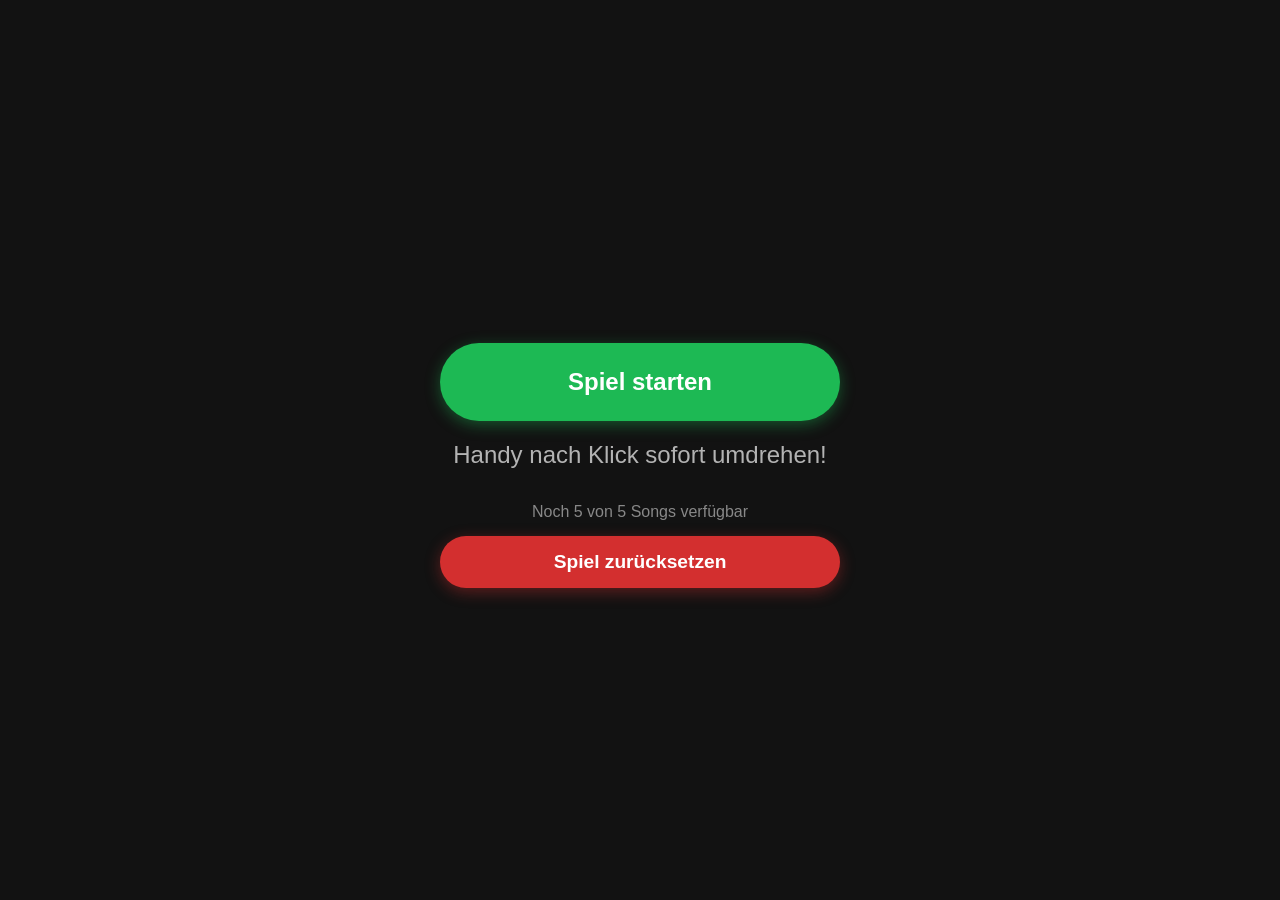
==== Index.html @ 715f30c4 "Update Index.html" ====
<!DOCTYPE html>
<html lang="de">
<head>
  <meta charset="UTF-8">
  <meta name="viewport" content="width=device-width, initial-scale=1.0, user-scalable=no">
  <title>Custom Hitster</title>
  <style>
    body { background: #121212; color: #ffffff; font-family: sans-serif; margin: 0; height: 100vh; display: flex; flex-direction: column; align-items: center; justify-content: center; text-align: center; }
    .screen { display: flex; flex-direction: column; align-items: center; justify-content: center; width: 100%; height: 100%; }
    .hidden { display: none !important; }
    
    button { background: #1DB954; color: white; border: none; padding: 25px 50px; font-size: 1.5rem; border-radius: 50px; cursor: pointer; font-weight: bold; box-shadow: 0 4px 15px rgba(29, 185, 84, 0.4); margin-top: 30px; transition: 0.3s; width: 80%; max-width: 400px; }
    button:active:not(:disabled) { transform: scale(0.95); }
    button:disabled { background: #555; box-shadow: none; cursor: not-allowed; color: #aaa; }
    
    .btn-danger { background: #d32f2f; box-shadow: 0 4px 15px rgba(211, 47, 47, 0.4); margin-top: 15px; padding: 15px 30px; font-size: 1.2rem; }
    
    h1 { font-size: 5rem; margin: 0; color: #1DB954; }
    h2 { font-size: 3rem; margin: 10px 0; color: #ffffff; }
    h3 { font-size: 2rem; margin: 10px 0; color: #b3b3b3; }
    .year { font-size: 4rem; color: #1DB954; font-weight: bold; margin-top: 20px; }
    p { font-size: 1.5rem; color: #b3b3b3; margin-top: 20px; }
    
    .status-text { font-size: 1rem; color: #888; margin-top: 10px; }
  </style>
</head>
<body>

  <!-- 1. Startbildschirm -->
  <div id="start-screen" class="screen">
    <button id="start-btn">Spiel starten</button>
    <p>Handy nach Klick sofort umdrehen!</p>
    <div id="status-display" class="status-text">Geladene Songs: 0</div>
    <button id="reset-btn" class="btn-danger">Spiel zurücksetzen</button>
  </div>

  <!-- 2. Countdown-Bildschirm -->
  <div id="countdown-screen" class="screen hidden">
    <h1 id="timer">3</h1>
    <p>Jetzt umdrehen!</p>
  </div>

  <!-- 3. Auflösung / Song-Info-Bildschirm -->
  <div id="song-screen" class="screen hidden">
    <h3 id="artist-display">Interpret</h3>
    <h2 id="title-display">Titel</h2>
    <div class="year" id="year-display">1900</div>
    <button id="next-btn">Nächste Karte ziehen</button>
    <p>Handy nach Klick sofort umdrehen!</p>
  </div>

  <script>
    // --- 1. DATENBANK ---
    // Hier kannst du deine Songs im normalen Format einfügen, ohne manuell IDs zu vergeben
    let songDB = [
      { artist: "Nena", title: "99 Luftballons", year: 1983 },
      { artist: "Queen", title: "Bohemian Rhapsody", year: 1975 },
      { artist: "The Weeknd", title: "Blinding Lights", year: 2019 },
      { artist: "Nirvana", title: "Smells Like Teen Spirit", year: 1991 },
      { artist: "Falco", title: "Rock Me Amadeus", year: 1985 }
    ];

    // --- 2. AUTOMATISCHE ID-GENERIERUNG ---
    // Erstellt aus Interpret und Titel eine einzigartige, unveränderliche ID (z.B. "nena99luftballons")
    songDB = songDB.map(song => {
      const uniqueId = (song.artist + song.title).toLowerCase().replace(/[^a-z0-9]/g, '');
      return { 
        id: uniqueId, 
        artist: song.artist, 
        title: song.title, 
        year: song.year 
      };
    });

    // --- 3. DOM-ELEMENTE VERKNÜPFEN ---
    const startScreen = document.getElementById('start-screen');
    const countdownScreen = document.getElementById('countdown-screen');
    const songScreen = document.getElementById('song-screen');
    
    const timerElement = document.getElementById('timer');
    const startBtn = document.getElementById('start-btn');
    const nextBtn = document.getElementById('next-btn');
    const resetBtn = document.getElementById('reset-btn');
    
    const artistDisplay = document.getElementById('artist-display');
    const titleDisplay = document.getElementById('title-display');
    const yearDisplay = document.getElementById('year-display');
    const statusDisplay = document.getElementById('status-display');

    // --- 4. SPEICHER-LOGIK (LocalStorage) ---
    const STORAGE_KEY = 'customHitsterPlayedSongs';
    
    // Gespielte Song-IDs aus dem Speicher laden (oder leeres Array, falls neu)
    let playedSongIds = JSON.parse(localStorage.getItem(STORAGE_KEY)) || [];
    
    // Liste der noch verfügbaren Songs filtern
    let availableSongs = songDB.filter(song => !playedSongIds.includes(song.id));

    // UI-Update beim Start: Zeige an, wie viele Songs noch übrig sind
    function updateStatusUI() {
      statusDisplay.innerText = `Noch ${availableSongs.length} von ${songDB.length} Songs verfügbar`;
      if (availableSongs.length === 0) {
        startBtn.disabled = true;
        startBtn.innerText = "Alle Songs gespielt";
      }
    }
    updateStatusUI();

    // --- 5. ABLAUF-LOGIK ---
    function showScreen(screenToShow) {
      startScreen.classList.add('hidden');
      countdownScreen.classList.add('hidden');
      songScreen.classList.add('hidden');
      screenToShow.classList.remove('hidden');
    }

    function startCountdown() {
      if (availableSongs.length === 0) {
        alert("Alle Songs wurden bereits gespielt! Setze das Spiel zurück.");
        showScreen(startScreen);
        return;
      }

      showScreen(countdownScreen);
      let timeLeft = 3;
      timerElement.innerText = timeLeft;

      const countdownInterval = setInterval(() => {
        timeLeft--;
        if (timeLeft > 0) {
          timerElement.innerText = timeLeft;
        } else {
          clearInterval(countdownInterval);
          showRandomSong();
        }
      }, 1000);
    }

    function showRandomSong() {
      // Zufälligen Index aus den noch verfügbaren Songs wählen
      const randomIndex = Math.floor(Math.random() * availableSongs.length);
      const selectedSong = availableSongs[randomIndex];

      // Song aus der temporären Liste entfernen
      availableSongs.splice(randomIndex, 1);

      // ID in die Liste der gespielten Songs aufnehmen und im LocalStorage speichern
      playedSongIds.push(selectedSong.id);
      localStorage.setItem(STORAGE_KEY, JSON.stringify(playedSongIds));

      // Daten in das HTML eintragen
      artistDisplay.innerText = selectedSong.artist;
      titleDisplay.innerText = selectedSong.title;
      yearDisplay.innerText = selectedSong.year;

      showScreen(songScreen);
    }

    // --- 6. RESET-LOGIK ---
    function resetGame() {
      const confirmReset = confirm("Möchtest du das Spiel wirklich zurücksetzen? Alle bisher gespielten Songs werden wieder verfügbar.");
      if (confirmReset) {
        // Speicher leeren
        localStorage.removeItem(STORAGE_KEY);
        // Seite neu laden, um Variablen und UI komplett frisch zu initialisieren
        location.reload();
      }
    }

    // --- 7. EVENT LISTENER ---
    startBtn.addEventListener('click', startCountdown);
    nextBtn.addEventListener('click', startCountdown);
    resetBtn.addEventListener('click', resetGame);

  </script>
</body>
</html>
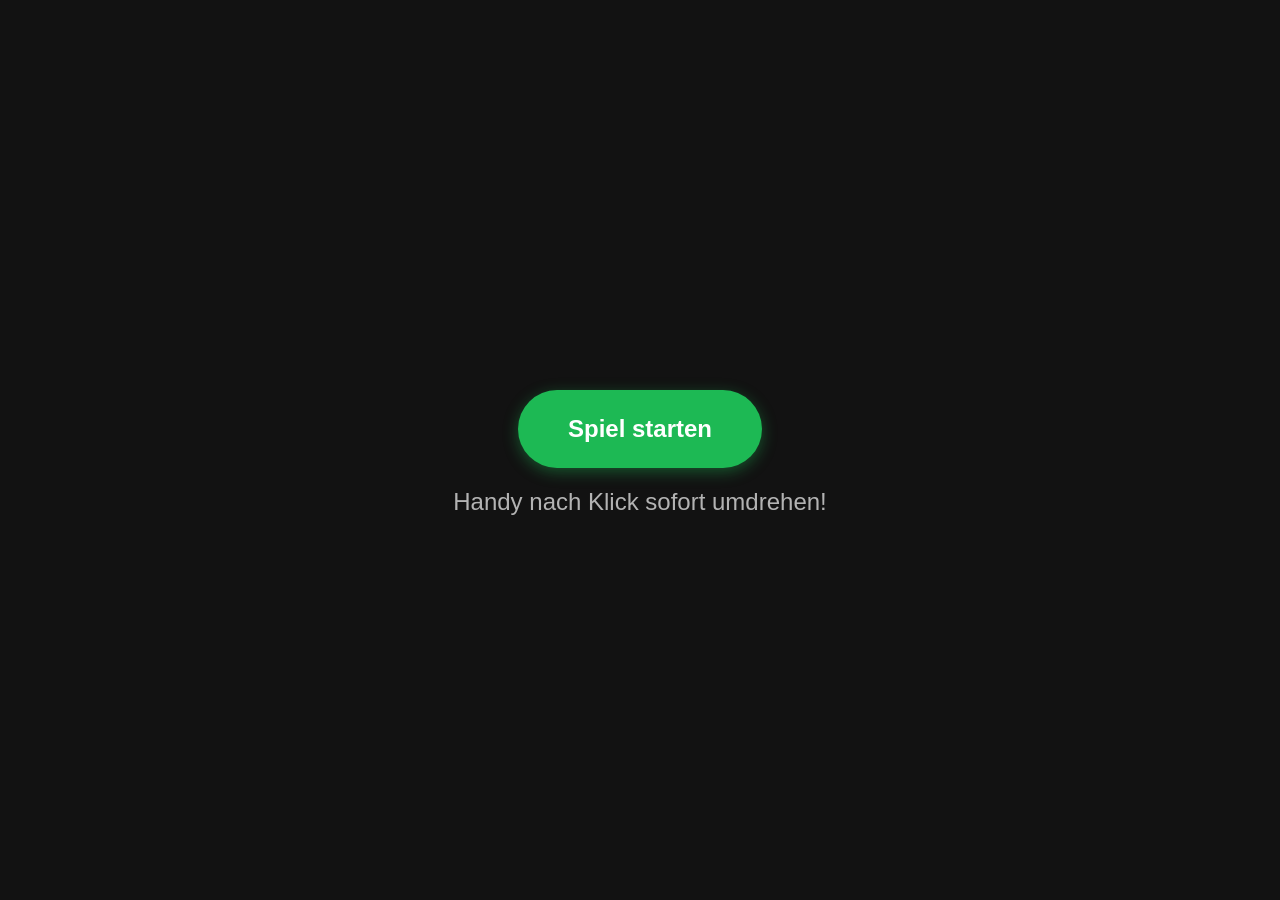
==== commit 4f0f2417: "Merge pull request #6 from gatolopez48/gatolopez48-patch-1 Update Index.html" ====
--- a/Index.html
+++ b/Index.html
@@ -5,42 +5,41 @@
   <meta name="viewport" content="width=device-width, initial-scale=1.0, user-scalable=no">
   <title>Custom Hitster</title>
   <style>
+    /* Grundlegendes Styling für eine App-ähnliche, dunkle Oberfläche */
     body { background: #121212; color: #ffffff; font-family: sans-serif; margin: 0; height: 100vh; display: flex; flex-direction: column; align-items: center; justify-content: center; text-align: center; }
+    /* Screen-Klasse zentriert den Inhalt des jeweiligen Bildschirms */
     .screen { display: flex; flex-direction: column; align-items: center; justify-content: center; width: 100%; height: 100%; }
+    /* Hilfsklasse zum Ausblenden inaktiver Bildschirme */
     .hidden { display: none !important; }
     
-    button { background: #1DB954; color: white; border: none; padding: 25px 50px; font-size: 1.5rem; border-radius: 50px; cursor: pointer; font-weight: bold; box-shadow: 0 4px 15px rgba(29, 185, 84, 0.4); margin-top: 30px; transition: 0.3s; width: 80%; max-width: 400px; }
+    /* Button-Design (ähnlich wie Spotify/Hitster) */
+    button { background: #1DB954; color: white; border: none; padding: 25px 50px; font-size: 1.5rem; border-radius: 50px; cursor: pointer; font-weight: bold; box-shadow: 0 4px 15px rgba(29, 185, 84, 0.4); margin-top: 30px; transition: 0.3s; }
     button:active:not(:disabled) { transform: scale(0.95); }
     button:disabled { background: #555; box-shadow: none; cursor: not-allowed; color: #aaa; }
     
-    .btn-danger { background: #d32f2f; box-shadow: 0 4px 15px rgba(211, 47, 47, 0.4); margin-top: 15px; padding: 15px 30px; font-size: 1.2rem; }
-    
+    /* Typografie */
     h1 { font-size: 5rem; margin: 0; color: #1DB954; }
     h2 { font-size: 3rem; margin: 10px 0; color: #ffffff; }
     h3 { font-size: 2rem; margin: 10px 0; color: #b3b3b3; }
     .year { font-size: 4rem; color: #1DB954; font-weight: bold; margin-top: 20px; }
     p { font-size: 1.5rem; color: #b3b3b3; margin-top: 20px; }
-    
-    .status-text { font-size: 1rem; color: #888; margin-top: 10px; }
   </style>
 </head>
 <body>
 
-  <!-- 1. Startbildschirm -->
+  <!-- 1. Startbildschirm: Wird beim ersten Laden der Seite angezeigt -->
   <div id="start-screen" class="screen">
     <button id="start-btn">Spiel starten</button>
     <p>Handy nach Klick sofort umdrehen!</p>
-    <div id="status-display" class="status-text">Geladene Songs: 0</div>
-    <button id="reset-btn" class="btn-danger">Spiel zurücksetzen</button>
   </div>
 
-  <!-- 2. Countdown-Bildschirm -->
+  <!-- 2. Countdown-Bildschirm: Gibt den Spielern Zeit, das Handy umzudrehen -->
   <div id="countdown-screen" class="screen hidden">
     <h1 id="timer">3</h1>
     <p>Jetzt umdrehen!</p>
   </div>
 
-  <!-- 3. Auflösung / Song-Info-Bildschirm -->
+  <!-- 3. Auflösung / Song-Info-Bildschirm: Zeigt das Jahr und den Song an -->
   <div id="song-screen" class="screen hidden">
     <h3 id="artist-display">Interpret</h3>
     <h2 id="title-display">Titel</h2>
@@ -51,127 +50,49 @@
 
   <script>
     // --- 1. DATENBANK ---
-    // Hier kannst du deine Songs im normalen Format einfügen, ohne manuell IDs zu vergeben
+    // Hier werden die Songs gespeichert. In einer echten App könnten diese aus einer JSON-Datei geladen werden.
     let songDB = [
       { artist: "Nena", title: "99 Luftballons", year: 1983 },
       { artist: "Queen", title: "Bohemian Rhapsody", year: 1975 },
       { artist: "The Weeknd", title: "Blinding Lights", year: 2019 },
-      { artist: "Nirvana", title: "Smells Like Teen Spirit", year: 1991 },
-      { artist: "Falco", title: "Rock Me Amadeus", year: 1985 }
+      { artist: "Nirvana", title: "Smells Like Teen Spirit", year: 1991 }
     ];
 
-    // --- 2. AUTOMATISCHE ID-GENERIERUNG ---
-    // Erstellt aus Interpret und Titel eine einzigartige, unveränderliche ID (z.B. "nena99luftballons")
-    songDB = songDB.map(song => {
-      const uniqueId = (song.artist + song.title).toLowerCase().replace(/[^a-z0-9]/g, '');
-      return { 
-        id: uniqueId, 
-        artist: song.artist, 
-        title: song.title, 
-        year: song.year 
-      };
-    });
-
-    // --- 3. DOM-ELEMENTE VERKNÜPFEN ---
+    // --- 2. DOM-ELEMENTE VERKNÜPFEN ---
+    // Referenzen zu den HTML-Containern der drei Bildschirme
     const startScreen = document.getElementById('start-screen');
     const countdownScreen = document.getElementById('countdown-screen');
     const songScreen = document.getElementById('song-screen');
     
+    // Referenzen zu interaktiven Elementen und Textfeldern
     const timerElement = document.getElementById('timer');
     const startBtn = document.getElementById('start-btn');
     const nextBtn = document.getElementById('next-btn');
-    const resetBtn = document.getElementById('reset-btn');
     
     const artistDisplay = document.getElementById('artist-display');
     const titleDisplay = document.getElementById('title-display');
     const yearDisplay = document.getElementById('year-display');
-    const statusDisplay = document.getElementById('status-display');
 
-    // --- 4. SPEICHER-LOGIK (LocalStorage) ---
-    const STORAGE_KEY = 'customHitsterPlayedSongs';
-    
-    // Gespielte Song-IDs aus dem Speicher laden (oder leeres Array, falls neu)
-    let playedSongIds = JSON.parse(localStorage.getItem(STORAGE_KEY)) || [];
-    
-    // Liste der noch verfügbaren Songs filtern
-    let availableSongs = songDB.filter(song => !playedSongIds.includes(song.id));
+    // --- 3. LOGIK & ABLAUF ---
 
-    // UI-Update beim Start: Zeige an, wie viele Songs noch übrig sind
-    function updateStatusUI() {
-      statusDisplay.innerText = `Noch ${availableSongs.length} von ${songDB.length} Songs verfügbar`;
-      if (availableSongs.length === 0) {
-        startBtn.disabled = true;
-        startBtn.innerText = "Alle Songs gespielt";
-      }
-    }
-    updateStatusUI();
-
-    // --- 5. ABLAUF-LOGIK ---
+    // Funktion: Wechselt zwischen den Bildschirmen
     function showScreen(screenToShow) {
+      // Alle Bildschirme verstecken
       startScreen.classList.add('hidden');
       countdownScreen.classList.add('hidden');
       songScreen.classList.add('hidden');
+      
+      // Nur den gewünschten Bildschirm anzeigen
       screenToShow.classList.remove('hidden');
     }
 
+    // Funktion: Startet den 3-Sekunden-Countdown
     function startCountdown() {
-      if (availableSongs.length === 0) {
-        alert("Alle Songs wurden bereits gespielt! Setze das Spiel zurück.");
-        showScreen(startScreen);
-        return;
-      }
+      showScreen(countdownScreen); // Wechsle zum Countdown-Screen
+      let timeLeft = 3;
+      timerElement.innerText = timeLeft; // Timer auf 3 setzen
 
-      showScreen(countdownScreen);
-      let timeLeft = 3;
-      timerElement.innerText = timeLeft;
-
+      // Interval, das jede Sekunde feuert
       const countdownInterval = setInterval(() => {
         timeLeft--;
-        if (timeLeft > 0) {
-          timerElement.innerText = timeLeft;
-        } else {
-          clearInterval(countdownInterval);
-          showRandomSong();
-        }
-      }, 1000);
-    }
-
-    function showRandomSong() {
-      // Zufälligen Index aus den noch verfügbaren Songs wählen
-      const randomIndex = Math.floor(Math.random() * availableSongs.length);
-      const selectedSong = availableSongs[randomIndex];
-
-      // Song aus der temporären Liste entfernen
-      availableSongs.splice(randomIndex, 1);
-
-      // ID in die Liste der gespielten Songs aufnehmen und im LocalStorage speichern
-      playedSongIds.push(selectedSong.id);
-      localStorage.setItem(STORAGE_KEY, JSON.stringify(playedSongIds));
-
-      // Daten in das HTML eintragen
-      artistDisplay.innerText = selectedSong.artist;
-      titleDisplay.innerText = selectedSong.title;
-      yearDisplay.innerText = selectedSong.year;
-
-      showScreen(songScreen);
-    }
-
-    // --- 6. RESET-LOGIK ---
-    function resetGame() {
-      const confirmReset = confirm("Möchtest du das Spiel wirklich zurücksetzen? Alle bisher gespielten Songs werden wieder verfügbar.");
-      if (confirmReset) {
-        // Speicher leeren
-        localStorage.removeItem(STORAGE_KEY);
-        // Seite neu laden, um Variablen und UI komplett frisch zu initialisieren
-        location.reload();
-      }
-    }
-
-    // --- 7. EVENT LISTENER ---
-    startBtn.addEventListener('click', startCountdown);
-    nextBtn.addEventListener('click', startCountdown);
-    resetBtn.addEventListener('click', resetGame);
-
-  </script>
-</body>
-</html>
+        
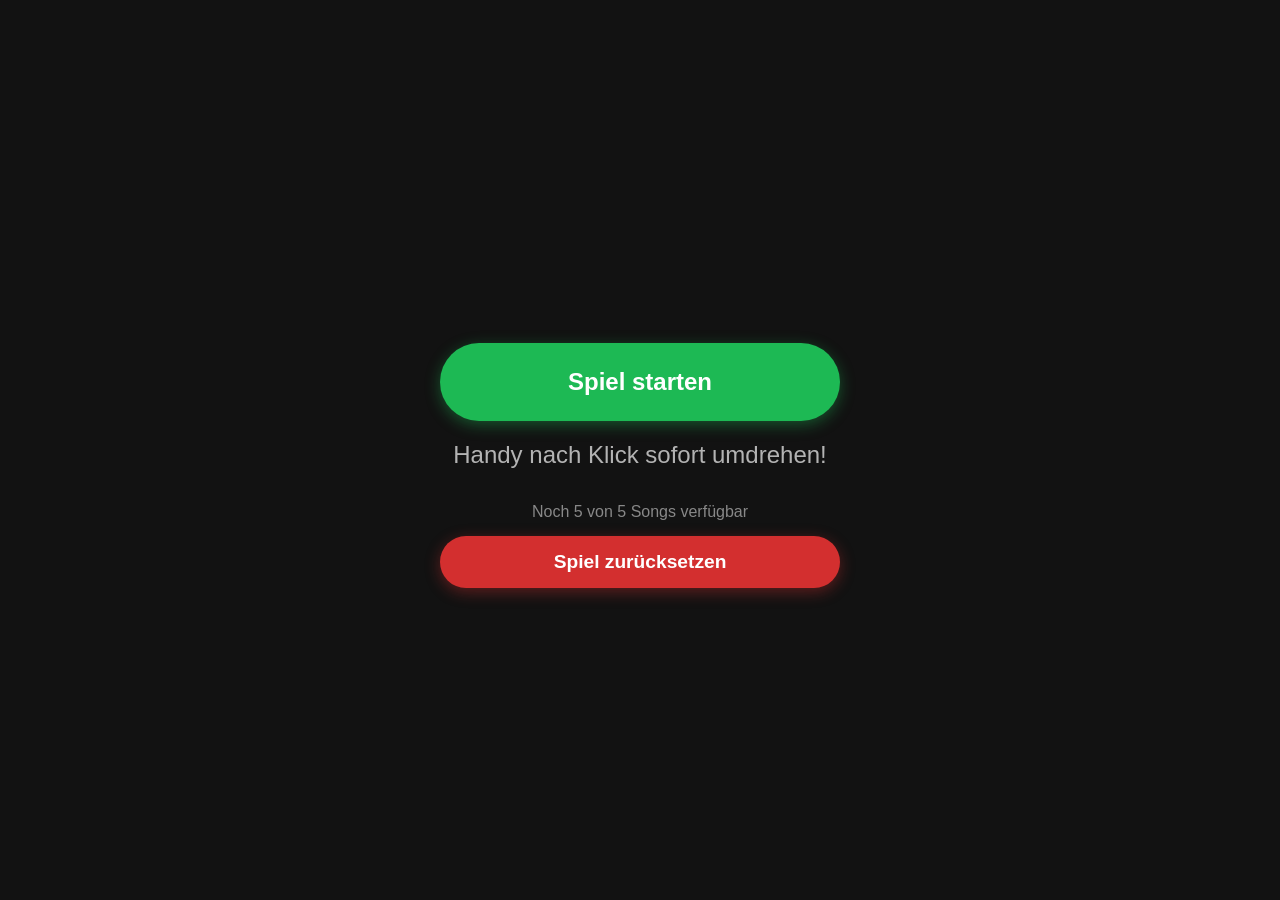
==== commit d69a967e: "Update Index.html" ====
--- a/Index.html
+++ b/Index.html
@@ -5,41 +5,42 @@
   <meta name="viewport" content="width=device-width, initial-scale=1.0, user-scalable=no">
   <title>Custom Hitster</title>
   <style>
-    /* Grundlegendes Styling für eine App-ähnliche, dunkle Oberfläche */
     body { background: #121212; color: #ffffff; font-family: sans-serif; margin: 0; height: 100vh; display: flex; flex-direction: column; align-items: center; justify-content: center; text-align: center; }
-    /* Screen-Klasse zentriert den Inhalt des jeweiligen Bildschirms */
     .screen { display: flex; flex-direction: column; align-items: center; justify-content: center; width: 100%; height: 100%; }
-    /* Hilfsklasse zum Ausblenden inaktiver Bildschirme */
     .hidden { display: none !important; }
     
-    /* Button-Design (ähnlich wie Spotify/Hitster) */
-    button { background: #1DB954; color: white; border: none; padding: 25px 50px; font-size: 1.5rem; border-radius: 50px; cursor: pointer; font-weight: bold; box-shadow: 0 4px 15px rgba(29, 185, 84, 0.4); margin-top: 30px; transition: 0.3s; }
+    button { background: #1DB954; color: white; border: none; padding: 25px 50px; font-size: 1.5rem; border-radius: 50px; cursor: pointer; font-weight: bold; box-shadow: 0 4px 15px rgba(29, 185, 84, 0.4); margin-top: 30px; transition: 0.3s; width: 80%; max-width: 400px; }
     button:active:not(:disabled) { transform: scale(0.95); }
     button:disabled { background: #555; box-shadow: none; cursor: not-allowed; color: #aaa; }
     
-    /* Typografie */
+    .btn-danger { background: #d32f2f; box-shadow: 0 4px 15px rgba(211, 47, 47, 0.4); margin-top: 15px; padding: 15px 30px; font-size: 1.2rem; }
+    
     h1 { font-size: 5rem; margin: 0; color: #1DB954; }
     h2 { font-size: 3rem; margin: 10px 0; color: #ffffff; }
     h3 { font-size: 2rem; margin: 10px 0; color: #b3b3b3; }
     .year { font-size: 4rem; color: #1DB954; font-weight: bold; margin-top: 20px; }
     p { font-size: 1.5rem; color: #b3b3b3; margin-top: 20px; }
+    
+    .status-text { font-size: 1rem; color: #888; margin-top: 10px; }
   </style>
 </head>
 <body>
 
-  <!-- 1. Startbildschirm: Wird beim ersten Laden der Seite angezeigt -->
+  <!-- 1. Startbildschirm -->
   <div id="start-screen" class="screen">
     <button id="start-btn">Spiel starten</button>
     <p>Handy nach Klick sofort umdrehen!</p>
+    <div id="status-display" class="status-text">Geladene Songs: 0</div>
+    <button id="reset-btn" class="btn-danger">Spiel zurücksetzen</button>
   </div>
 
-  <!-- 2. Countdown-Bildschirm: Gibt den Spielern Zeit, das Handy umzudrehen -->
+  <!-- 2. Countdown-Bildschirm -->
   <div id="countdown-screen" class="screen hidden">
     <h1 id="timer">3</h1>
     <p>Jetzt umdrehen!</p>
   </div>
 
-  <!-- 3. Auflösung / Song-Info-Bildschirm: Zeigt das Jahr und den Song an -->
+  <!-- 3. Auflösung / Song-Info-Bildschirm -->
   <div id="song-screen" class="screen hidden">
     <h3 id="artist-display">Interpret</h3>
     <h2 id="title-display">Titel</h2>
@@ -50,49 +51,127 @@
 
   <script>
     // --- 1. DATENBANK ---
-    // Hier werden die Songs gespeichert. In einer echten App könnten diese aus einer JSON-Datei geladen werden.
+    // Hier kannst du deine Songs im normalen Format einfügen, ohne manuell IDs zu vergeben
     let songDB = [
       { artist: "Nena", title: "99 Luftballons", year: 1983 },
       { artist: "Queen", title: "Bohemian Rhapsody", year: 1975 },
       { artist: "The Weeknd", title: "Blinding Lights", year: 2019 },
-      { artist: "Nirvana", title: "Smells Like Teen Spirit", year: 1991 }
+      { artist: "Nirvana", title: "Smells Like Teen Spirit", year: 1991 },
+      { artist: "Falco", title: "Rock Me Amadeus", year: 1985 }
     ];
 
-    // --- 2. DOM-ELEMENTE VERKNÜPFEN ---
-    // Referenzen zu den HTML-Containern der drei Bildschirme
+    // --- 2. AUTOMATISCHE ID-GENERIERUNG ---
+    // Erstellt aus Interpret und Titel eine einzigartige, unveränderliche ID (z.B. "nena99luftballons")
+    songDB = songDB.map(song => {
+      const uniqueId = (song.artist + song.title).toLowerCase().replace(/[^a-z0-9]/g, '');
+      return { 
+        id: uniqueId, 
+        artist: song.artist, 
+        title: song.title, 
+        year: song.year 
+      };
+    });
+
+    // --- 3. DOM-ELEMENTE VERKNÜPFEN ---
     const startScreen = document.getElementById('start-screen');
     const countdownScreen = document.getElementById('countdown-screen');
     const songScreen = document.getElementById('song-screen');
     
-    // Referenzen zu interaktiven Elementen und Textfeldern
     const timerElement = document.getElementById('timer');
     const startBtn = document.getElementById('start-btn');
     const nextBtn = document.getElementById('next-btn');
+    const resetBtn = document.getElementById('reset-btn');
     
     const artistDisplay = document.getElementById('artist-display');
     const titleDisplay = document.getElementById('title-display');
     const yearDisplay = document.getElementById('year-display');
+    const statusDisplay = document.getElementById('status-display');
 
-    // --- 3. LOGIK & ABLAUF ---
+    // --- 4. SPEICHER-LOGIK (LocalStorage) ---
+    const STORAGE_KEY = 'customHitsterPlayedSongs';
+    
+    // Gespielte Song-IDs aus dem Speicher laden (oder leeres Array, falls neu)
+    let playedSongIds = JSON.parse(localStorage.getItem(STORAGE_KEY)) || [];
+    
+    // Liste der noch verfügbaren Songs filtern
+    let availableSongs = songDB.filter(song => !playedSongIds.includes(song.id));
 
-    // Funktion: Wechselt zwischen den Bildschirmen
+    // UI-Update beim Start: Zeige an, wie viele Songs noch übrig sind
+    function updateStatusUI() {
+      statusDisplay.innerText = `Noch ${availableSongs.length} von ${songDB.length} Songs verfügbar`;
+      if (availableSongs.length === 0) {
+        startBtn.disabled = true;
+        startBtn.innerText = "Alle Songs gespielt";
+      }
+    }
+    updateStatusUI();
+
+    // --- 5. ABLAUF-LOGIK ---
     function showScreen(screenToShow) {
-      // Alle Bildschirme verstecken
       startScreen.classList.add('hidden');
       countdownScreen.classList.add('hidden');
       songScreen.classList.add('hidden');
-      
-      // Nur den gewünschten Bildschirm anzeigen
       screenToShow.classList.remove('hidden');
     }
 
-    // Funktion: Startet den 3-Sekunden-Countdown
     function startCountdown() {
-      showScreen(countdownScreen); // Wechsle zum Countdown-Screen
+      if (availableSongs.length === 0) {
+        alert("Alle Songs wurden bereits gespielt! Setze das Spiel zurück.");
+        showScreen(startScreen);
+        return;
+      }
+
+      showScreen(countdownScreen);
       let timeLeft = 3;
-      timerElement.innerText = timeLeft; // Timer auf 3 setzen
+      timerElement.innerText = timeLeft;
 
-      // Interval, das jede Sekunde feuert
       const countdownInterval = setInterval(() => {
         timeLeft--;
-        
+        if (timeLeft > 0) {
+          timerElement.innerText = timeLeft;
+        } else {
+          clearInterval(countdownInterval);
+          showRandomSong();
+        }
+      }, 1000);
+    }
+
+    function showRandomSong() {
+      // Zufälligen Index aus den noch verfügbaren Songs wählen
+      const randomIndex = Math.floor(Math.random() * availableSongs.length);
+      const selectedSong = availableSongs[randomIndex];
+
+      // Song aus der temporären Liste entfernen
+      availableSongs.splice(randomIndex, 1);
+
+      // ID in die Liste der gespielten Songs aufnehmen und im LocalStorage speichern
+      playedSongIds.push(selectedSong.id);
+      localStorage.setItem(STORAGE_KEY, JSON.stringify(playedSongIds));
+
+      // Daten in das HTML eintragen
+      artistDisplay.innerText = selectedSong.artist;
+      titleDisplay.innerText = selectedSong.title;
+      yearDisplay.innerText = selectedSong.year;
+
+      showScreen(songScreen);
+    }
+
+    // --- 6. RESET-LOGIK ---
+    function resetGame() {
+      const confirmReset = confirm("Möchtest du das Spiel wirklich zurücksetzen? Alle bisher gespielten Songs werden wieder verfügbar.");
+      if (confirmReset) {
+        // Speicher leeren
+        localStorage.removeItem(STORAGE_KEY);
+        // Seite neu laden, um Variablen und UI komplett frisch zu initialisieren
+        location.reload();
+      }
+    }
+
+    // --- 7. EVENT LISTENER ---
+    startBtn.addEventListener('click', startCountdown);
+    nextBtn.addEventListener('click', startCountdown);
+    resetBtn.addEventListener('click', resetGame);
+
+  </script>
+</body>
+</html>
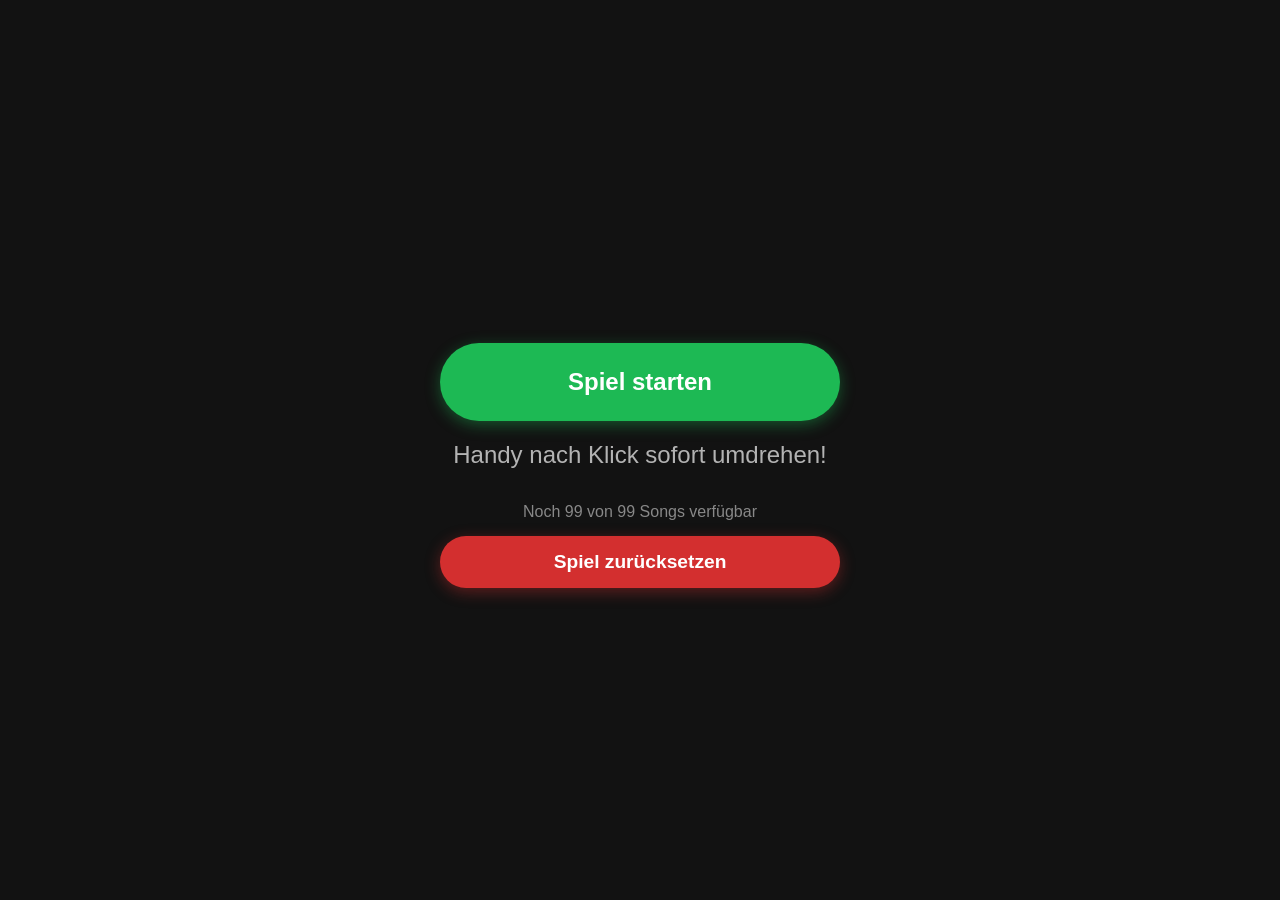
==== commit 34443a75: "Update Index.html" ====
--- a/Index.html
+++ b/Index.html
@@ -28,9 +28,10 @@
 
   <!-- 1. Startbildschirm -->
   <div id="start-screen" class="screen">
-    <button id="start-btn">Spiel starten</button>
+    <!-- Button ist anfangs deaktiviert -->
+    <button id="start-btn" disabled>Lade Songs...</button>
     <p>Handy nach Klick sofort umdrehen!</p>
-    <div id="status-display" class="status-text">Geladene Songs: 0</div>
+    <div id="status-display" class="status-text">Suche nach songs.json...</div>
     <button id="reset-btn" class="btn-danger">Spiel zurücksetzen</button>
   </div>
 
@@ -50,29 +51,13 @@
   </div>
 
   <script>
-    // --- 1. DATENBANK ---
-    // Hier kannst du deine Songs im normalen Format einfügen, ohne manuell IDs zu vergeben
-    let songDB = [
-      { artist: "Nena", title: "99 Luftballons", year: 1983 },
-      { artist: "Queen", title: "Bohemian Rhapsody", year: 1975 },
-      { artist: "The Weeknd", title: "Blinding Lights", year: 2019 },
-      { artist: "Nirvana", title: "Smells Like Teen Spirit", year: 1991 },
-      { artist: "Falco", title: "Rock Me Amadeus", year: 1985 }
-    ];
+    // Globale Variablen anlegen (leer starten)
+    let songDB = [];
+    let availableSongs = [];
+    let playedSongIds = [];
+    const STORAGE_KEY = 'customHitsterPlayedSongs';
 
-    // --- 2. AUTOMATISCHE ID-GENERIERUNG ---
-    // Erstellt aus Interpret und Titel eine einzigartige, unveränderliche ID (z.B. "nena99luftballons")
-    songDB = songDB.map(song => {
-      const uniqueId = (song.artist + song.title).toLowerCase().replace(/[^a-z0-9]/g, '');
-      return { 
-        id: uniqueId, 
-        artist: song.artist, 
-        title: song.title, 
-        year: song.year 
-      };
-    });
-
-    // --- 3. DOM-ELEMENTE VERKNÜPFEN ---
+    // --- DOM-ELEMENTE VERKNÜPFEN ---
     const startScreen = document.getElementById('start-screen');
     const countdownScreen = document.getElementById('countdown-screen');
     const songScreen = document.getElementById('song-screen');
@@ -87,26 +72,60 @@
     const yearDisplay = document.getElementById('year-display');
     const statusDisplay = document.getElementById('status-display');
 
-    // --- 4. SPEICHER-LOGIK (LocalStorage) ---
-    const STORAGE_KEY = 'customHitsterPlayedSongs';
-    
-    // Gespielte Song-IDs aus dem Speicher laden (oder leeres Array, falls neu)
-    let playedSongIds = JSON.parse(localStorage.getItem(STORAGE_KEY)) || [];
-    
-    // Liste der noch verfügbaren Songs filtern
-    let availableSongs = songDB.filter(song => !playedSongIds.includes(song.id));
+    // --- JSON LADEN UND INITIALISIEREN ---
+    async function loadSongsData() {
+      try {
+        // 1. JSON-Datei anfragen
+        const response = await fetch('songs.json');
+        
+        if (!response.ok) {
+          throw new Error('Netzwerk-Fehler oder Datei nicht gefunden');
+        }
+        
+        // 2. Antwort in ein Array umwandeln
+        const rawSongs = await response.json();
 
-    // UI-Update beim Start: Zeige an, wie viele Songs noch übrig sind
+        // 3. Automatische ID-Generierung anwenden
+        songDB = rawSongs.map(song => {
+          const uniqueId = (song.artist + song.title).toLowerCase().replace(/[^a-z0-9]/g, '');
+          return { 
+            id: uniqueId, 
+            artist: song.artist, 
+            title: song.title, 
+            year: song.year 
+          };
+        });
+
+        // 4. LocalStorage prüfen und filtern
+        playedSongIds = JSON.parse(localStorage.getItem(STORAGE_KEY)) || [];
+        availableSongs = songDB.filter(song => !playedSongIds.includes(song.id));
+
+        // 5. UI aktualisieren & Button freigeben
+        updateStatusUI();
+        
+      } catch (error) {
+        console.error("Fehler beim Laden der JSON:", error);
+        statusDisplay.innerText = "Fehler: songs.json konnte nicht geladen werden.";
+        startBtn.innerText = "Ladefehler";
+      }
+    }
+
     function updateStatusUI() {
       statusDisplay.innerText = `Noch ${availableSongs.length} von ${songDB.length} Songs verfügbar`;
-      if (availableSongs.length === 0) {
+      
+      if (availableSongs.length > 0) {
+        startBtn.innerText = "Spiel starten";
+        startBtn.disabled = false; // Button klickbar machen
+      } else {
+        startBtn.innerText = "Alle Songs gespielt";
         startBtn.disabled = true;
-        startBtn.innerText = "Alle Songs gespielt";
       }
     }
-    updateStatusUI();
 
-    // --- 5. ABLAUF-LOGIK ---
+    // Direkt beim Start der Seite die Lade-Funktion aufrufen
+    loadSongsData();
+
+    // --- ABLAUF-LOGIK ---
     function showScreen(screenToShow) {
       startScreen.classList.add('hidden');
       countdownScreen.classList.add('hidden');
@@ -137,18 +156,13 @@
     }
 
     function showRandomSong() {
-      // Zufälligen Index aus den noch verfügbaren Songs wählen
       const randomIndex = Math.floor(Math.random() * availableSongs.length);
       const selectedSong = availableSongs[randomIndex];
 
-      // Song aus der temporären Liste entfernen
       availableSongs.splice(randomIndex, 1);
-
-      // ID in die Liste der gespielten Songs aufnehmen und im LocalStorage speichern
       playedSongIds.push(selectedSong.id);
       localStorage.setItem(STORAGE_KEY, JSON.stringify(playedSongIds));
 
-      // Daten in das HTML eintragen
       artistDisplay.innerText = selectedSong.artist;
       titleDisplay.innerText = selectedSong.title;
       yearDisplay.innerText = selectedSong.year;
@@ -156,18 +170,16 @@
       showScreen(songScreen);
     }
 
-    // --- 6. RESET-LOGIK ---
+    // --- RESET-LOGIK ---
     function resetGame() {
       const confirmReset = confirm("Möchtest du das Spiel wirklich zurücksetzen? Alle bisher gespielten Songs werden wieder verfügbar.");
       if (confirmReset) {
-        // Speicher leeren
         localStorage.removeItem(STORAGE_KEY);
-        // Seite neu laden, um Variablen und UI komplett frisch zu initialisieren
         location.reload();
       }
     }
 
-    // --- 7. EVENT LISTENER ---
+    // --- EVENT LISTENER ---
     startBtn.addEventListener('click', startCountdown);
     nextBtn.addEventListener('click', startCountdown);
     resetBtn.addEventListener('click', resetGame);
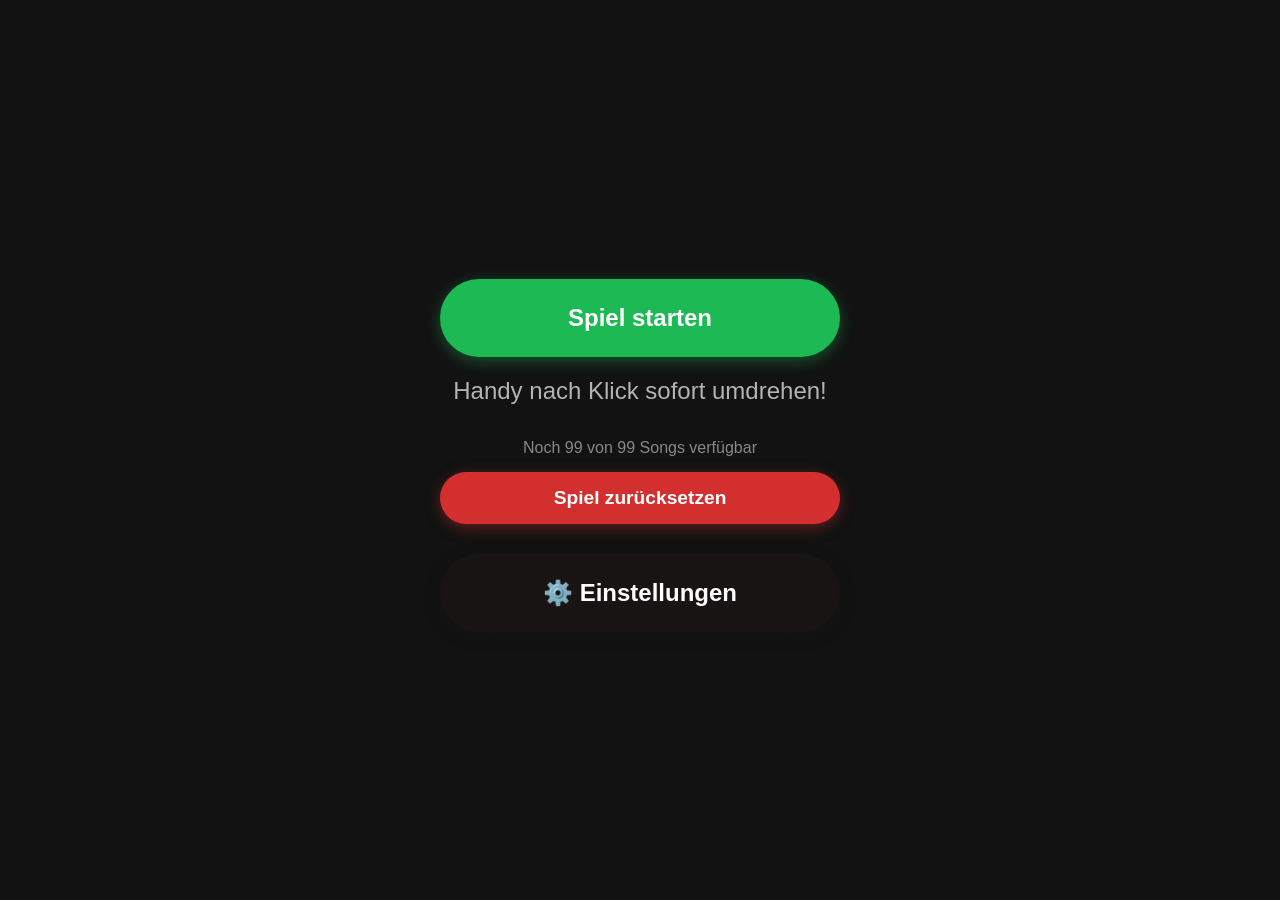
==== commit bec08c7e: "Update Index.html" ====
--- a/Index.html
+++ b/Index.html
@@ -4,35 +4,17 @@
   <meta charset="UTF-8">
   <meta name="viewport" content="width=device-width, initial-scale=1.0, user-scalable=no">
   <title>Custom Hitster</title>
-  <style>
-    body { background: #121212; color: #ffffff; font-family: sans-serif; margin: 0; height: 100vh; display: flex; flex-direction: column; align-items: center; justify-content: center; text-align: center; }
-    .screen { display: flex; flex-direction: column; align-items: center; justify-content: center; width: 100%; height: 100%; }
-    .hidden { display: none !important; }
-    
-    button { background: #1DB954; color: white; border: none; padding: 25px 50px; font-size: 1.5rem; border-radius: 50px; cursor: pointer; font-weight: bold; box-shadow: 0 4px 15px rgba(29, 185, 84, 0.4); margin-top: 30px; transition: 0.3s; width: 80%; max-width: 400px; }
-    button:active:not(:disabled) { transform: scale(0.95); }
-    button:disabled { background: #555; box-shadow: none; cursor: not-allowed; color: #aaa; }
-    
-    .btn-danger { background: #d32f2f; box-shadow: 0 4px 15px rgba(211, 47, 47, 0.4); margin-top: 15px; padding: 15px 30px; font-size: 1.2rem; }
-    
-    h1 { font-size: 5rem; margin: 0; color: #1DB954; }
-    h2 { font-size: 3rem; margin: 10px 0; color: #ffffff; }
-    h3 { font-size: 2rem; margin: 10px 0; color: #b3b3b3; }
-    .year { font-size: 4rem; color: #1DB954; font-weight: bold; margin-top: 20px; }
-    p { font-size: 1.5rem; color: #b3b3b3; margin-top: 20px; }
-    
-    .status-text { font-size: 1rem; color: #888; margin-top: 10px; }
-  </style>
+  <link rel="stylesheet" href="styles.css">
 </head>
 <body>
 
   <!-- 1. Startbildschirm -->
   <div id="start-screen" class="screen">
-    <!-- Button ist anfangs deaktiviert -->
     <button id="start-btn" disabled>Lade Songs...</button>
     <p>Handy nach Klick sofort umdrehen!</p>
     <div id="status-display" class="status-text">Suche nach songs.json...</div>
     <button id="reset-btn" class="btn-danger">Spiel zurücksetzen</button>
+    <button id="open-settings-btn" class="btn-spotify">⚙️ Einstellungen</button>
   </div>
 
   <!-- 2. Countdown-Bildschirm -->
@@ -46,144 +28,23 @@
     <h3 id="artist-display">Interpret</h3>
     <h2 id="title-display">Titel</h2>
     <div class="year" id="year-display">1900</div>
+    
+    <!-- Button falls der automatische Aufruf blockiert wird -->
+    <button id="spotify-btn" class="btn-spotify">🎵 In Spotify öffnen</button>
+    
     <button id="next-btn">Nächste Karte ziehen</button>
     <p>Handy nach Klick sofort umdrehen!</p>
   </div>
-
-  <script>
-    // Globale Variablen anlegen (leer starten)
-    let songDB = [];
-    let availableSongs = [];
-    let playedSongIds = [];
-    const STORAGE_KEY = 'customHitsterPlayedSongs';
-
-    // --- DOM-ELEMENTE VERKNÜPFEN ---
-    const startScreen = document.getElementById('start-screen');
-    const countdownScreen = document.getElementById('countdown-screen');
-    const songScreen = document.getElementById('song-screen');
-    
-    const timerElement = document.getElementById('timer');
-    const startBtn = document.getElementById('start-btn');
-    const nextBtn = document.getElementById('next-btn');
-    const resetBtn = document.getElementById('reset-btn');
-    
-    const artistDisplay = document.getElementById('artist-display');
-    const titleDisplay = document.getElementById('title-display');
-    const yearDisplay = document.getElementById('year-display');
-    const statusDisplay = document.getElementById('status-display');
-
-    // --- JSON LADEN UND INITIALISIEREN ---
-    async function loadSongsData() {
-      try {
-        // 1. JSON-Datei anfragen
-        const response = await fetch('songs.json');
-        
-        if (!response.ok) {
-          throw new Error('Netzwerk-Fehler oder Datei nicht gefunden');
-        }
-        
-        // 2. Antwort in ein Array umwandeln
-        const rawSongs = await response.json();
-
-        // 3. Automatische ID-Generierung anwenden
-        songDB = rawSongs.map(song => {
-          const uniqueId = (song.artist + song.title).toLowerCase().replace(/[^a-z0-9]/g, '');
-          return { 
-            id: uniqueId, 
-            artist: song.artist, 
-            title: song.title, 
-            year: song.year 
-          };
-        });
-
-        // 4. LocalStorage prüfen und filtern
-        playedSongIds = JSON.parse(localStorage.getItem(STORAGE_KEY)) || [];
-        availableSongs = songDB.filter(song => !playedSongIds.includes(song.id));
-
-        // 5. UI aktualisieren & Button freigeben
-        updateStatusUI();
-        
-      } catch (error) {
-        console.error("Fehler beim Laden der JSON:", error);
-        statusDisplay.innerText = "Fehler: songs.json konnte nicht geladen werden.";
-        startBtn.innerText = "Ladefehler";
-      }
-    }
-
-    function updateStatusUI() {
-      statusDisplay.innerText = `Noch ${availableSongs.length} von ${songDB.length} Songs verfügbar`;
-      
-      if (availableSongs.length > 0) {
-        startBtn.innerText = "Spiel starten";
-        startBtn.disabled = false; // Button klickbar machen
-      } else {
-        startBtn.innerText = "Alle Songs gespielt";
-        startBtn.disabled = true;
-      }
-    }
-
-    // Direkt beim Start der Seite die Lade-Funktion aufrufen
-    loadSongsData();
-
-    // --- ABLAUF-LOGIK ---
-    function showScreen(screenToShow) {
-      startScreen.classList.add('hidden');
-      countdownScreen.classList.add('hidden');
-      songScreen.classList.add('hidden');
-      screenToShow.classList.remove('hidden');
-    }
-
-    function startCountdown() {
-      if (availableSongs.length === 0) {
-        alert("Alle Songs wurden bereits gespielt! Setze das Spiel zurück.");
-        showScreen(startScreen);
-        return;
-      }
-
-      showScreen(countdownScreen);
-      let timeLeft = 3;
-      timerElement.innerText = timeLeft;
-
-      const countdownInterval = setInterval(() => {
-        timeLeft--;
-        if (timeLeft > 0) {
-          timerElement.innerText = timeLeft;
-        } else {
-          clearInterval(countdownInterval);
-          showRandomSong();
-        }
-      }, 1000);
-    }
-
-    function showRandomSong() {
-      const randomIndex = Math.floor(Math.random() * availableSongs.length);
-      const selectedSong = availableSongs[randomIndex];
-
-      availableSongs.splice(randomIndex, 1);
-      playedSongIds.push(selectedSong.id);
-      localStorage.setItem(STORAGE_KEY, JSON.stringify(playedSongIds));
-
-      artistDisplay.innerText = selectedSong.artist;
-      titleDisplay.innerText = selectedSong.title;
-      yearDisplay.innerText = selectedSong.year;
-
-      showScreen(songScreen);
-    }
-
-    // --- RESET-LOGIK ---
-    function resetGame() {
-      const confirmReset = confirm("Möchtest du das Spiel wirklich zurücksetzen? Alle bisher gespielten Songs werden wieder verfügbar.");
-      if (confirmReset) {
-        localStorage.removeItem(STORAGE_KEY);
-        location.reload();
-      }
-    }
-
-    // --- EVENT LISTENER ---
-    startBtn.addEventListener('click', startCountdown);
-    nextBtn.addEventListener('click', startCountdown);
-    resetBtn.addEventListener('click', resetGame);
-
-  </script>
+<!-- 4. Einstellungs-Bildschirm -->
+  <div id="settings-screen" class="screen hidden">
+  <h2>Einstellungen</h2>
+  
+  <!-- Hier kommen später deine Filter rein -->
+  <label>Von Jahr: <input type="number" id="setting-start-year" value="1950"></label>
+  <label>Bis Jahr: <input type="number" id="setting-end-year" value="2024"></label>
+  
+  <button id="save-settings-btn">Speichern & Zurück</button>
+  </div>
+  <script type="module" src="main.js"></script>
 </body>
 </html>
--- a/styles.css
+++ b/styles.css
@@ -0,0 +1,18 @@
+body { background: #121212; color: #ffffff; font-family: sans-serif; margin: 0; height: 100vh; display: flex; flex-direction: column; align-items: center; justify-content: center; text-align: center; }
+.screen { display: flex; flex-direction: column; align-items: center; justify-content: center; width: 100%; height: 100%; }
+.hidden { display: none !important; }
+
+button { background: #1DB954; color: white; border: none; padding: 25px 50px; font-size: 1.5rem; border-radius: 50px; cursor: pointer; font-weight: bold; box-shadow: 0 4px 15px rgba(29, 185, 84, 0.4); margin-top: 30px; transition: 0.3s; width: 80%; max-width: 400px; }
+button:active:not(:disabled) { transform: scale(0.95); }
+button:disabled { background: #555; box-shadow: none; cursor: not-allowed; color: #aaa; }
+
+.btn-danger { background: #d32f2f; box-shadow: 0 4px 15px rgba(211, 47, 47, 0.4); margin-top: 15px; padding: 15px 30px; font-size: 1.2rem; }
+.btn-spotify { background: #191414; box-shadow: 0 4px 15px rgba(25, 20, 20, 0.4); margin-bottom: 20px;}
+
+h1 { font-size: 5rem; margin: 0; color: #1DB954; }
+h2 { font-size: 3rem; margin: 10px 0; color: #ffffff; }
+h3 { font-size: 2rem; margin: 10px 0; color: #b3b3b3; }
+.year { font-size: 4rem; color: #1DB954; font-weight: bold; margin-top: 20px; }
+p { font-size: 1.5rem; color: #b3b3b3; margin-top: 20px; }
+
+.status-text { font-size: 1rem; color: #888; margin-top: 10px; }
